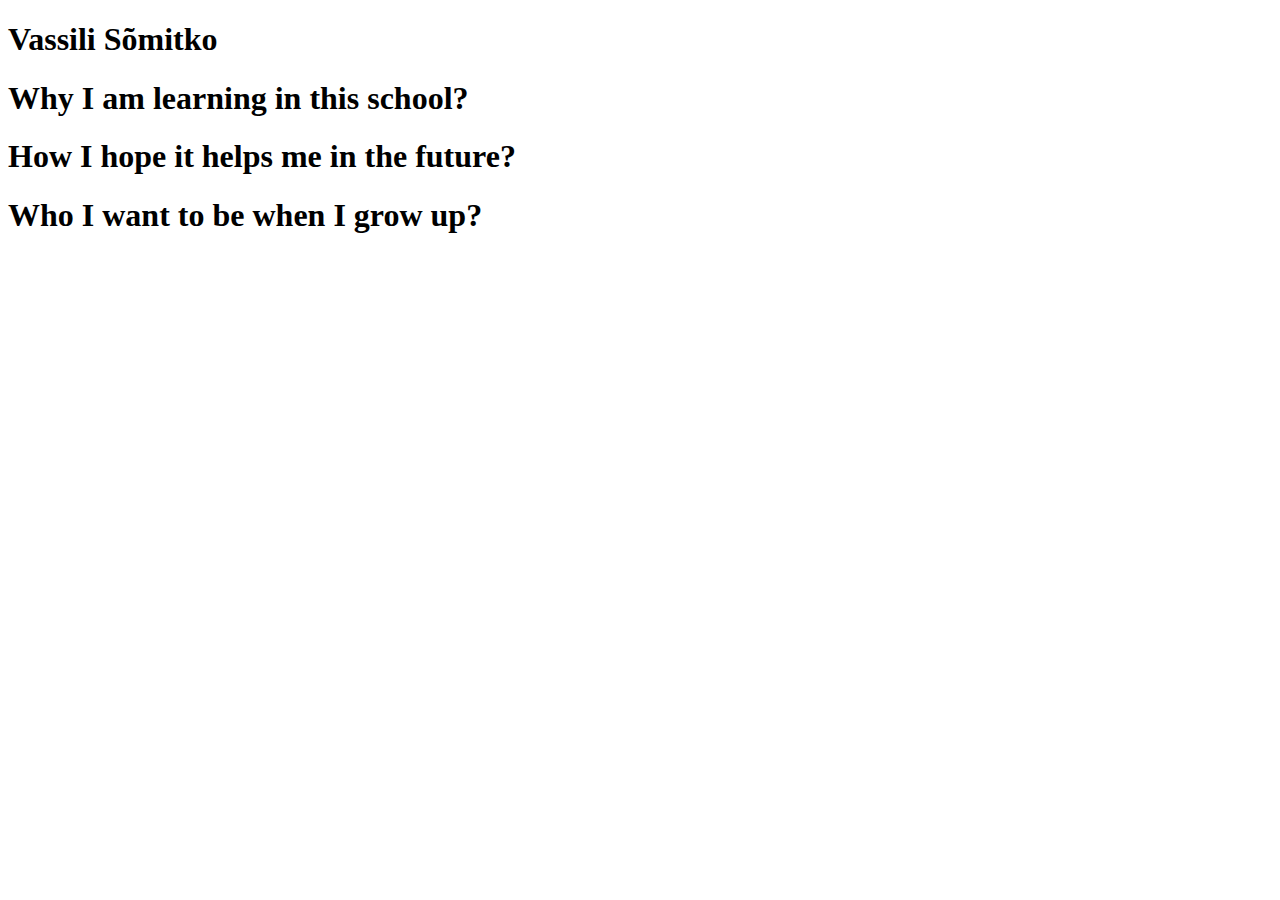
==== index.html @ afec05b9 "Added questions in the center of the page" ====
<!DOCTYPE html>
<html lang="en">
<head>
    <meta charset="UTF-8">
    <meta http-equiv="X-UA-Compatible" content="IE=edge">
    <meta name="viewport" content="width=device-width, initial-scale=1.0">
    <link rel="stylesheet" href="main.css">
    <link rel="stylesheet" href="fonts.css">
    <title>Vassili Sõmitko</title>
</head>
<body>
    <header>
        <div>
            <h1>Vassili Sõmitko</h1>
        </div>
    </header>
    <nav>
        <h1>Why I am learning in this school?</h1>
        <h1>How I hope it helps me in the future?</h1>
        <h1>Who I want to be when I grow up?</h1>
    </nav>
    <main>
        
    </main>
    <footer>

    </footer>
</body>
</html>
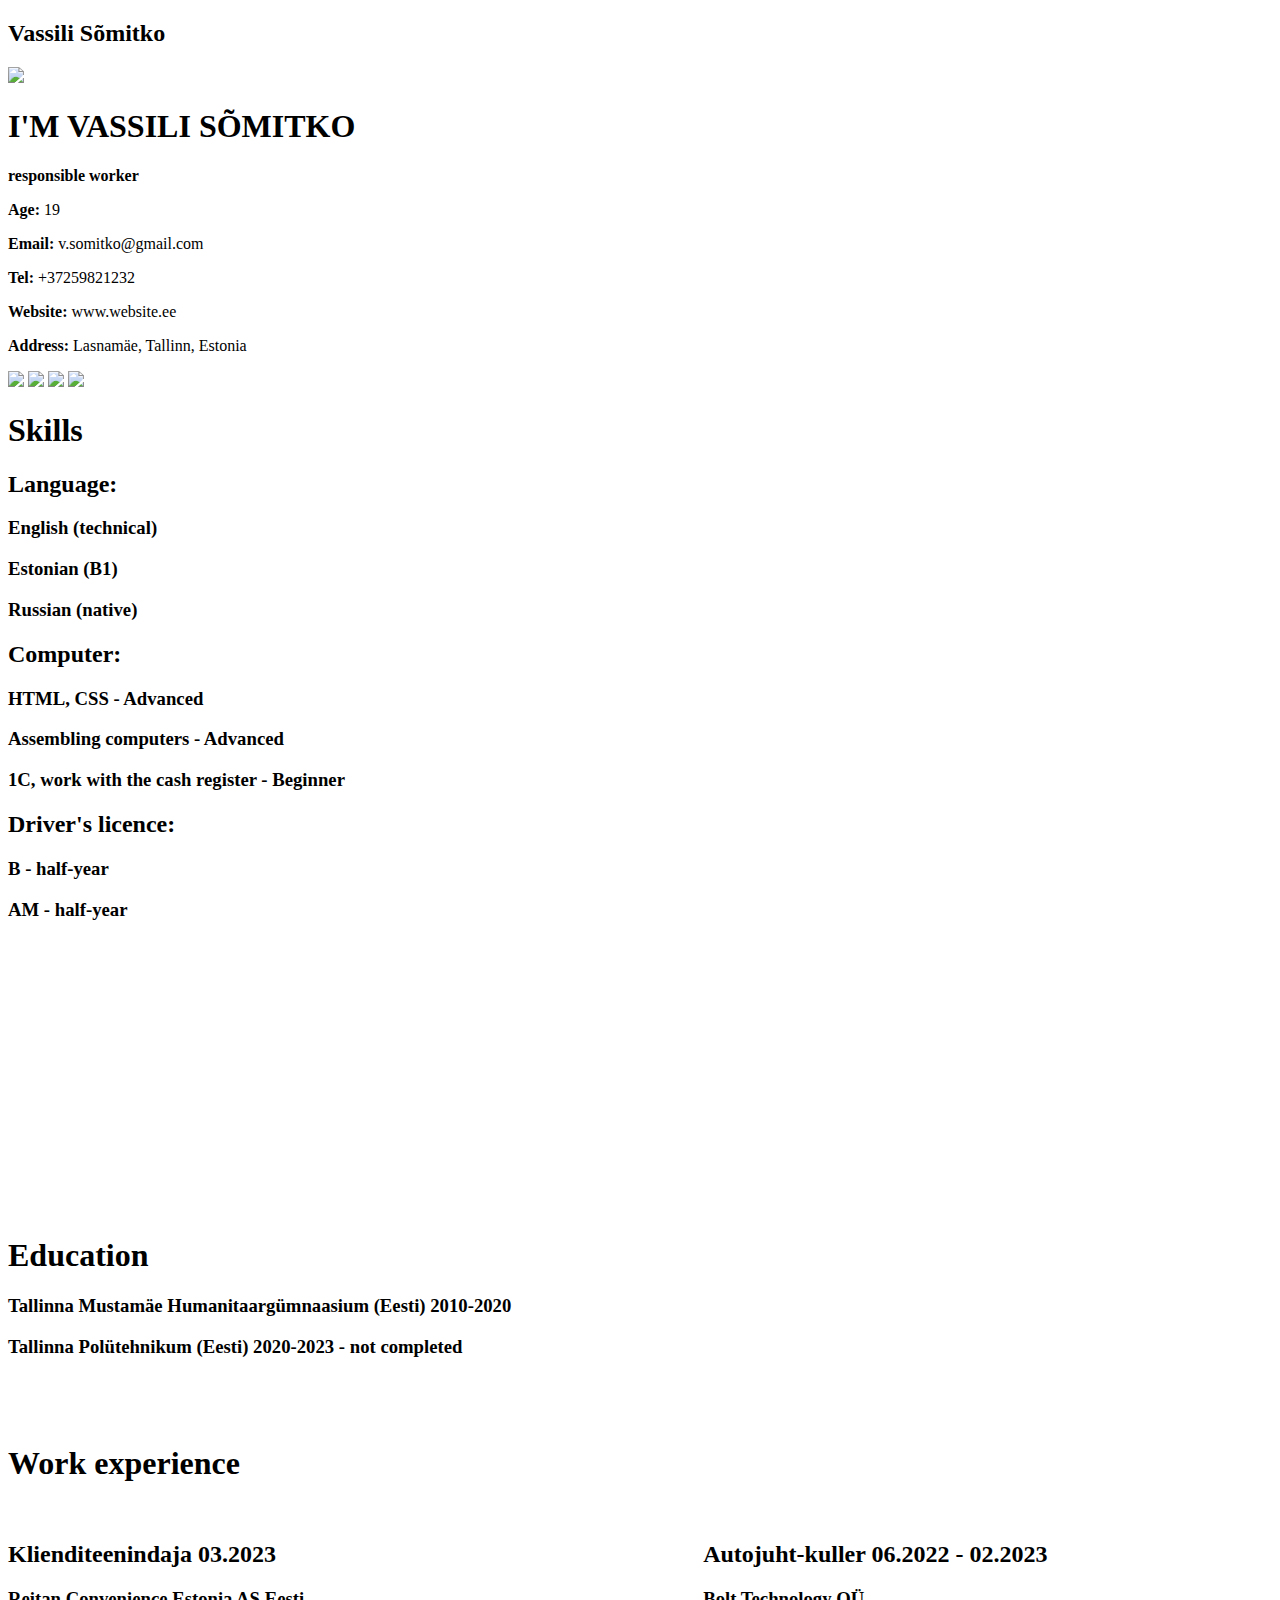
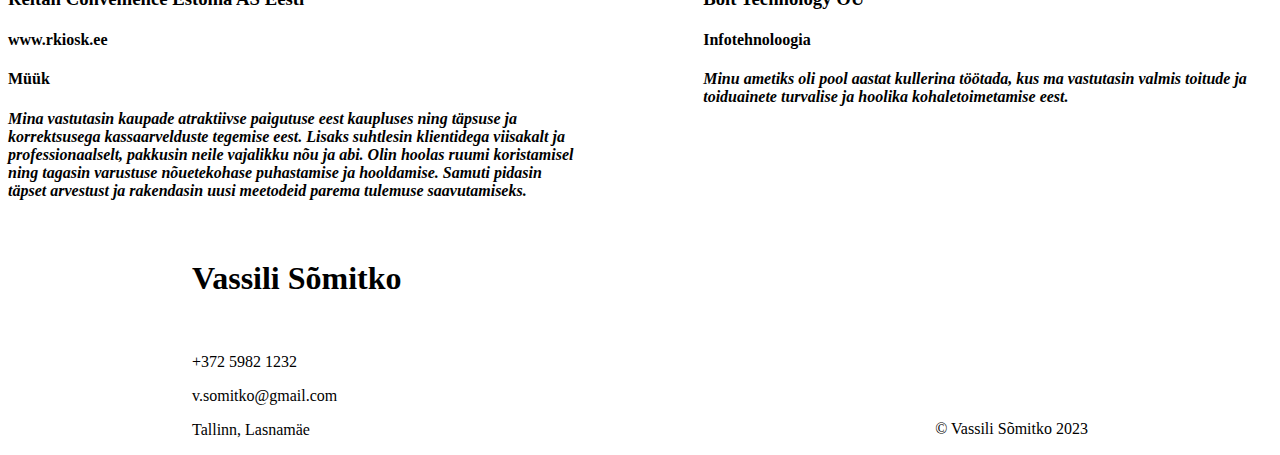
==== commit 871ad983: "Added links" ====
--- a/index.html
+++ b/index.html
@@ -1,29 +1,116 @@
-<!DOCTYPE html>
-<html lang="en">
-<head>
-    <meta charset="UTF-8">
-    <meta http-equiv="X-UA-Compatible" content="IE=edge">
-    <meta name="viewport" content="width=device-width, initial-scale=1.0">
-    <link rel="stylesheet" href="main.css">
-    <link rel="stylesheet" href="fonts.css">
-    <title>Vassili Sõmitko</title>
-</head>
-<body>
-    <header>
-        <div>
-            <h1>Vassili Sõmitko</h1>
-        </div>
-    </header>
-    <nav>
-        <h1>Why I am learning in this school?</h1>
-        <h1>How I hope it helps me in the future?</h1>
-        <h1>Who I want to be when I grow up?</h1>
-    </nav>
-    <main>
-        
-    </main>
-    <footer>
-
-    </footer>
-</body>
+<!DOCTYPE html>
+<html lang="en">
+<head>
+    <meta charset="UTF-8">
+    <meta http-equiv="X-UA-Compatible" content="IE=edge">
+    <meta name="viewport" content="width=device-width, initial-scale=1.0">
+    <link rel="stylesheet" href="styles/main.css">
+    <link rel="stylesheet" href="styles/custom.css">
+    <link rel="stylesheet" href="styles/animation.css">
+    <link rel="stylesheet" href="styles/text.css">
+    <title>Document</title>
+</head>
+<body>
+    <header>
+        <div class="vh100">
+            <section>
+                <div class='air air1'></div>
+                <div class='air air2'></div>
+                <div class='air air3'></div>
+                <div class='air air4'></div>    
+            </section>
+
+            <div id="topBar">
+                <h2 id="logo">Vassili Sõmitko</h2>
+            </div>
+
+          
+            <div id="aboutMe">
+                <img src="image.jpg">
+                <div style="width: 100%;">
+                    <div id="greetings">
+                        <h1>I'M <span class="colortext">VASSILI SÕMITKO</span></h1>
+                        <p><b>responsible worker</b></p>
+                    </div>
+                    <div id="contacts">
+                        <p><b>Age:</b> 19</p>
+                        <p><b>Email:</b> v.somitko@gmail.com</p>
+                        <p><b>Tel:</b> +37259821232</p>
+                        <p><b>Website:</b> www.website.ee</p>
+                        <p><b>Address:</b> Lasnamäe, Tallinn, Estonia</p>
+                    </div>
+                    <div id="buttons">
+                        <a href="https://github.com/Qurp1y"><img src="drive2.png"></a>
+                        <a href="mailto:v.somitko@gmail.com"><img src="gmail.png"></a>
+                        <a href="https://www.cvkeskus.ee/members/cvs/2375792"><img src="cv.png"></a>
+                        <a href="https://github.com/Qurp1y"><img src="github.png"></a>
+                    </div>
+                </div>
+            </div>
+        </div>
+    </header>
+    <main>
+        <h1>Skills</h1>
+        <div id="skills">
+            <div class="left">
+                <h2>Language:</h2>
+                <h3>English (technical)</h3>
+                <h3>Estonian (B1)</h3>
+                <h3>Russian (native)</h3>
+            </div>
+            <div class="right">
+                <h2>Computer:</h2>
+                <h3>HTML, CSS - Advanced</h3>
+                <h3>Assembling computers - Advanced</h3>
+                <h3>1C, work with the cash register - Beginner</h3>
+            </div>
+            <div class="left">
+                <h2>Driver's licence:</h2>
+                <h3>B - half-year</h3>
+                <h3>AM - half-year</h3>
+            </div>
+        </div>
+
+        <div id="experience">
+            <div class="vh100">
+                <div id="content" style="margin-top: 25%;">
+                    <h1>Education</h1>
+                    <h3>Tallinna Mustamäe Humanitaargümnaasium (Eesti) 2010-2020</h3>
+                    <h3>Tallinna Polütehnikum (Eesti) 2020-2023 - not completed</h3>
+                    <br>
+                </div>
+                <h1 style="margin-top: 50px;">Work experience</h1>
+                <div style="display: flex;">
+                    <div id="content" style="width: 45%; margin-right: 10%;">
+                        <br>
+                        <h2>Klienditeenindaja 03.2023</h2>
+                        <h3>Reitan Convenience Estonia AS  Eesti</h3>
+                        <h4>www.rkiosk.ee</h4>
+                        <h4>Müük</h4>
+                        <i><h4>Mina vastutasin kaupade atraktiivse paigutuse eest kaupluses ning täpsuse ja korrektsusega kassaarvelduste tegemise eest. Lisaks suhtlesin klientidega viisakalt ja professionaalselt, pakkusin neile vajalikku nõu ja abi. Olin hoolas ruumi koristamisel ning tagasin varustuse nõuetekohase puhastamise ja hooldamise. Samuti pidasin täpset arvestust ja rakendasin uusi meetodeid parema tulemuse saavutamiseks.</h4></i>
+                        <br>
+                    </div>
+                    <div id="content" style="width: 45%;">
+                        <br>
+                        <h2>Autojuht-kuller 06.2022 - 02.2023</h2>
+                        <h3>Bolt Technology OÜ</h3>
+                        <h4>Infotehnoloogia</h4>
+                        <i><h4>Minu ametiks oli pool aastat kullerina töötada, kus ma vastutasin valmis toitude ja toiduainete turvalise ja hoolika kohaletoimetamise eest.</h4></i>
+                        <br>    
+                    </div>        
+                </div>
+            </div>
+        </div>
+    </main>
+    <footer>
+        <div style="width: 70vw; margin: 0 auto;">
+            <h1>Vassili Sõmitko</h1>
+            <br>
+            <p>+372 5982 1232</p>
+            <p>v.somitko@gmail.com</p>
+            <p>Tallinn, Lasnamäe</p>
+            <p style="right: 15vw; position: absolute; margin-top: -35px;">© Vassili Sõmitko 2023</p>
+        </div>
+    </footer>
+</body>
 </html>